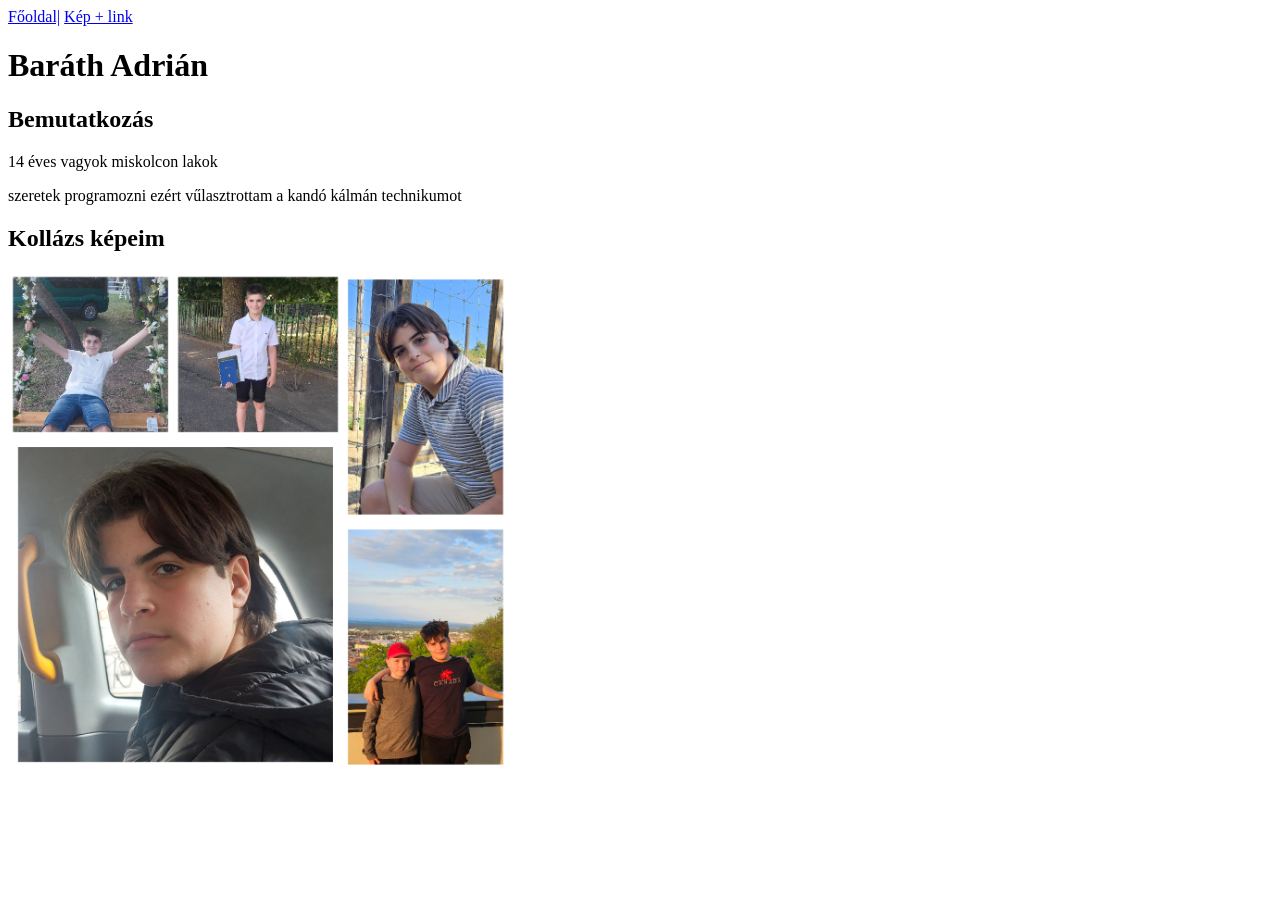
==== index.html @ 4254e1ec "Add files via upload" ====
<!DOCTYPE html>
<html lang="hu">
<head>
    <meta charset="UTF-8">
    <meta name="viewport" content="width=device-width, initial-scale=1.0">
    <link rel="stylesheet" href="css/style.css">
    <title>Weboldalam</title>
</head>
<body>
    <nav>
        <a href="index.html">Főoldal|</a>
        <a href="keplink.html">Kép + link</a>
    </nav>
    <h1>Baráth Adrián</h1>
    <h2>Bemutatkozás</h2>
    <p>14 éves vagyok miskolcon lakok </p>
    <p> szeretek programozni ezért vűlasztrottam a kandó kálmán technikumot</p>
    <h2>Kollázs képeim</h2>
    <img src="img/kollazskep.jpg" alt="Kollázs" width="500px">
</body>
</html>
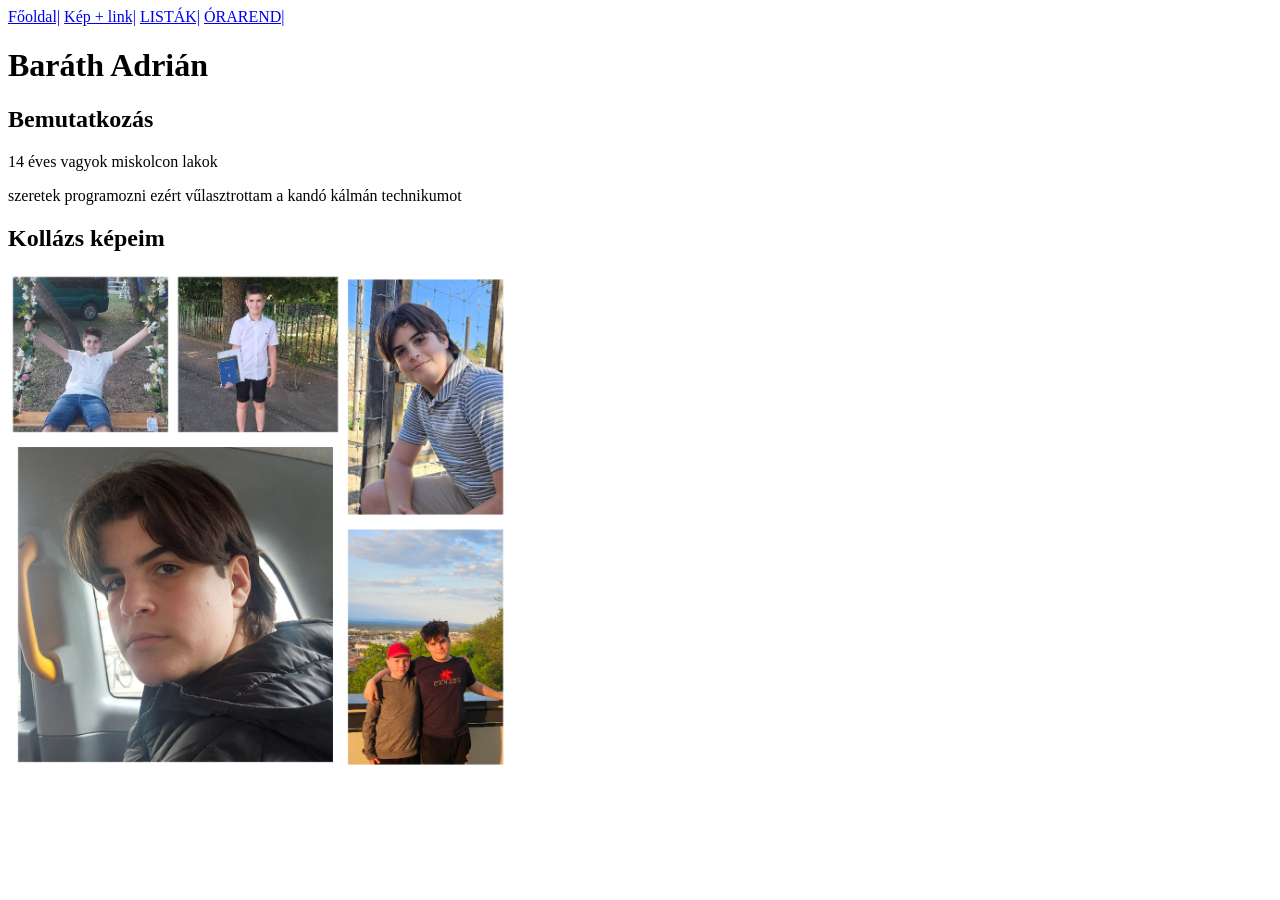
==== commit 0e987ef4: "nav+listak+orarend frissitese" ====
--- a/index.html
+++ b/index.html
@@ -9,7 +9,9 @@
 <body>
     <nav>
         <a href="index.html">Főoldal|</a>
-        <a href="keplink.html">Kép + link</a>
+        <a href="keplink.html">Kép + link|</a>
+        <a href="lista.html">LISTÁK|</a>
+        <a href="orarend.html">ÓRAREND|</a>
     </nav>
     <h1>Baráth Adrián</h1>
     <h2>Bemutatkozás</h2>
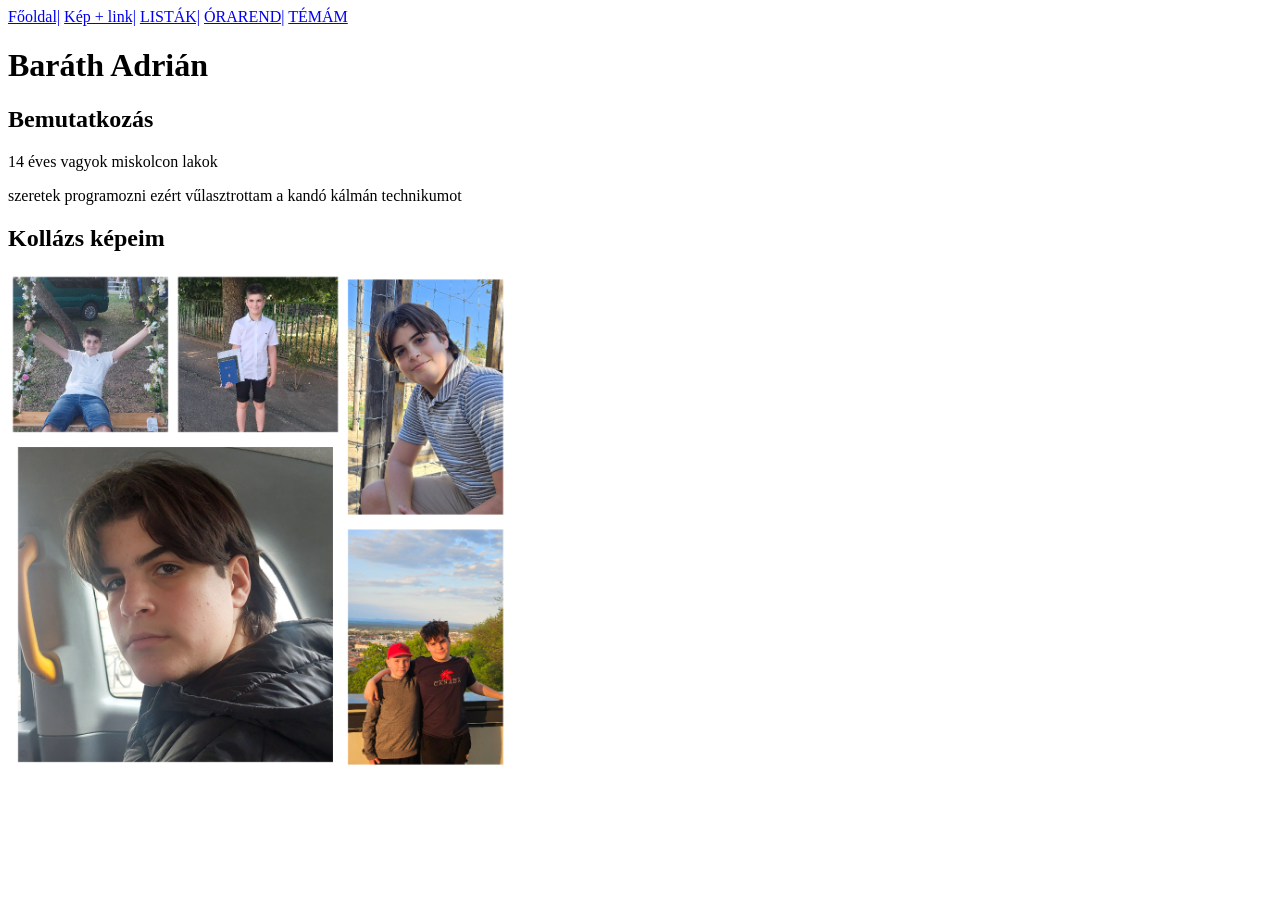
==== commit 38d08446: "oldal frissítés" ====
--- a/index.html
+++ b/index.html
@@ -12,6 +12,7 @@
         <a href="keplink.html">Kép + link|</a>
         <a href="lista.html">LISTÁK|</a>
         <a href="orarend.html">ÓRAREND|</a>
+        <a href="tema.html">TÉMÁM</a>
     </nav>
     <h1>Baráth Adrián</h1>
     <h2>Bemutatkozás</h2>
--- a/css/style.css
+++ b/css/style.css
@@ -0,0 +1,11 @@
+.dog_pic {
+    width: 300px;
+}
+
+table {
+    border-collapse: collapse;
+  }
+  th, td {
+    border: 1px solid black;
+    padding: 5px;
+  }
